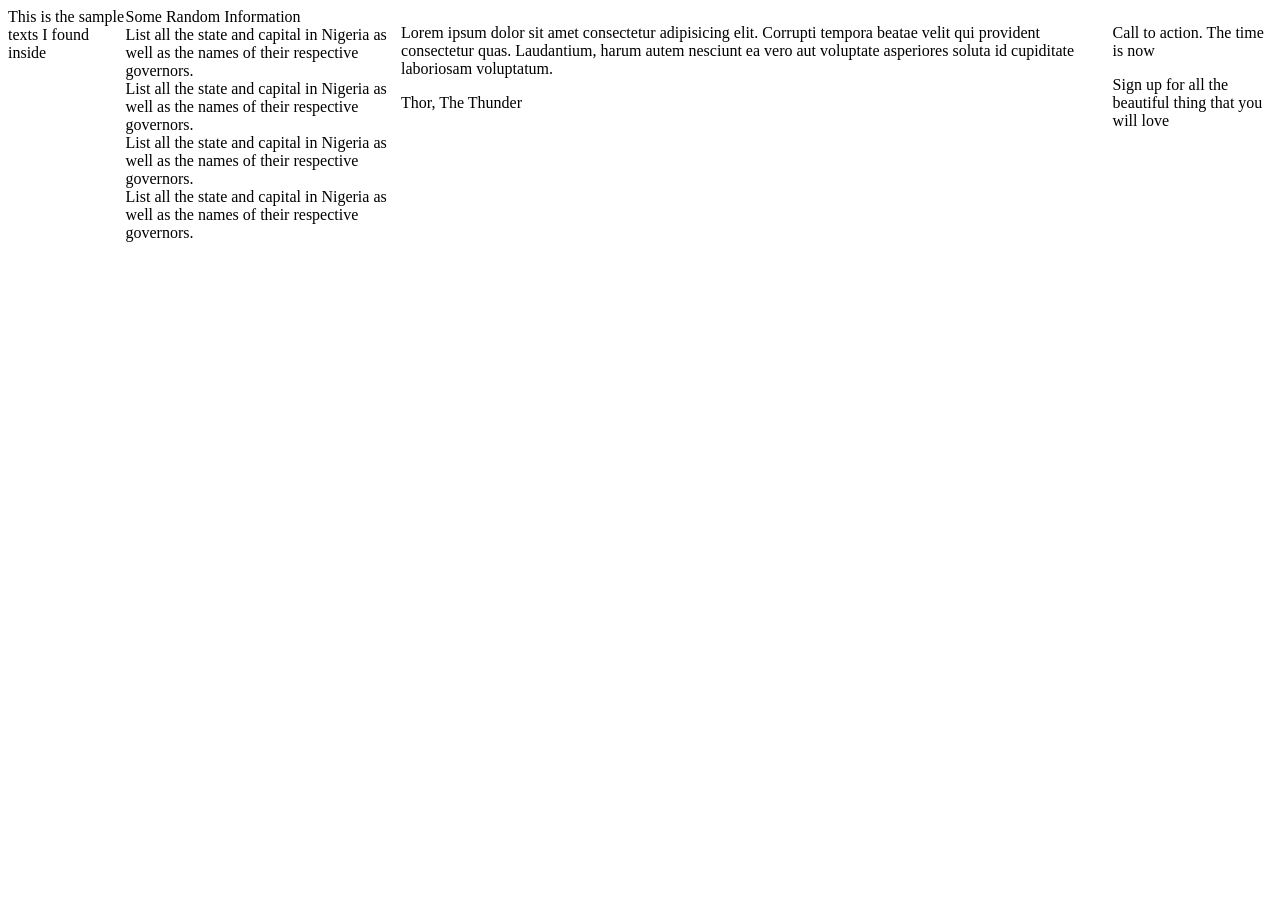
==== project/index.html @ 484f82fb "I deleted the initial html and css files because they were in the repos's folder which was wrong" ====
<!DOCTYPE html>
<html lang="en">
<head>
    <meta charset="UTF-8">
    <meta name="viewport" content="width=device-width, initial-scale=1.0">
    <title>Project Landing Page</title>
</head>
<link rel="stylesheet" href="style.css">
<body>
<div class="mother">
    <div class="header">
        <div class="frame1">
            <div class="first"></div>
            <div class="first"></div>
            <div class="first"></div>
            <div class="first"></div>
        </div>
    </div>

    <div class="frame2">
        <div class="right">
            <div class="right1"></div>
            <div class="right1"></div>
            <div class="right1"></div>
        </div>
        <div class="left">This is the sample texts I found inside</div>
    </div>

    <div class="frame3">
        <div class="top">Some Random Information</div>
        <div class="next">
            <div class="middle"></div>
            <div class="middle"></div>
            <div class="middle"></div>
            <div class="middle"></div>
        </div>
        <div class="texter">
            <div class="bottom">List all the state and capital in Nigeria as well as the names of their respective governors.</div>
            <div class="bottom">List all the state and capital in Nigeria as well as the names of their respective governors.</div>
            <div class="bottom">List all the state and capital in Nigeria as well as the names of their respective governors.</div>
            <div class="bottom">List all the state and capital in Nigeria as well as the names of their respective governors.</div>
        </div>
    </div>

    <div class="frame4">
        <div class="words">
            <p>Lorem ipsum dolor sit amet consectetur adipisicing elit. Corrupti tempora beatae velit qui provident consectetur quas. Laudantium, harum autem nesciunt ea vero aut voluptate asperiores soluta id cupiditate laboriosam voluptatum.</p>
            <p>Thor, The Thunder </p>
        </div>
    </div> 
    
    <div class="frame5">
        <div class="only">
            <div class="plain">
            <p> Call to action. The time is now</p>
            <p> Sign up for all the beautiful thing that you will love</p>
            </div>
            <div class="plain"></div>
        </div>
    </div>
    
    </div>
    <div footer="footer"></div>
</div>
</body>
</html>
---- project/style.css ----
body{
    font: verdana;

}

.mother {
    display: flex;
}
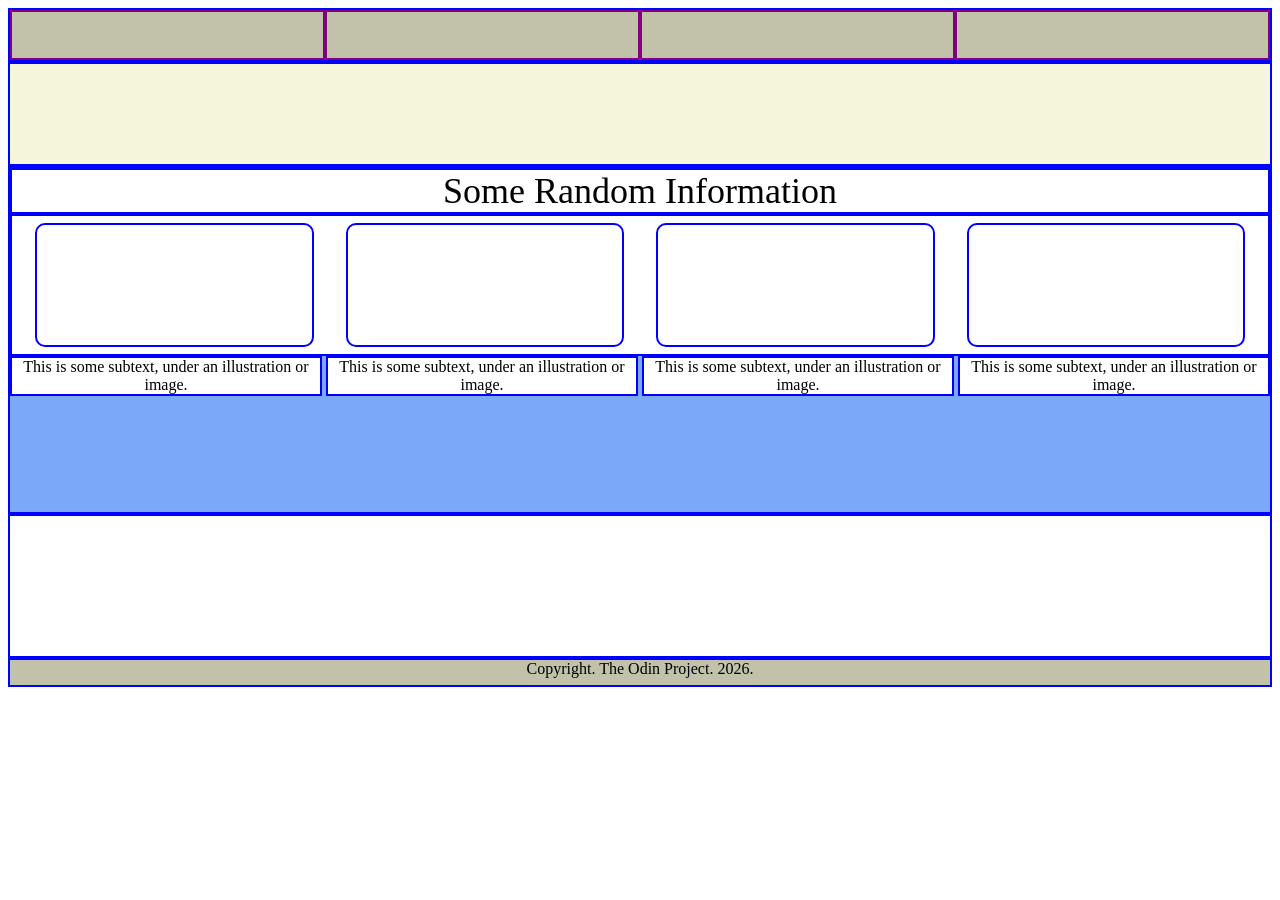
==== commit b8b22ae6: "chnages made to the code" ====
--- a/project/index.html
+++ b/project/index.html
@@ -3,64 +3,36 @@
 <head>
     <meta charset="UTF-8">
     <meta name="viewport" content="width=device-width, initial-scale=1.0">
-    <title>Project Landing Page</title>
+    <link rel="stylesheet" href=style.css>
+    <title>Documentos</title>
 </head>
-<link rel="stylesheet" href="style.css">
 <body>
-<div class="mother">
-    <div class="header">
-        <div class="frame1">
-            <div class="first"></div>
-            <div class="first"></div>
-            <div class="first"></div>
-            <div class="first"></div>
+    <div class="container">
+        <div class="first">
+            <div class="baby"></div>
+            <div class="baby"></div>
+            <div class="baby"></div>
+            <div class="baby"></div>
         </div>
+        <div class="child"></div>
+        <div class="cars">
+            <div class="oyo">Some Random Information</div>
+            <div class="ife">
+                <div class="soun"></div>
+                <div class="soun"></div>
+                <div class="soun"></div>
+                <div class="soun"></div>
+            </div>
+            <div class="ondo">
+                <div class="water">This is some subtext, under an illustration or image.</div>
+                <div class="water">This is some subtext, under an illustration or image.</div>
+                <div class="water">This is some subtext, under an illustration or image.</div>
+                <div class="water">This is some subtext, under an illustration or image.</div>
+            </div>
+        </div>
+        <div class="lappy"></div>
+        <div class="people"></div>
+        <div class="base">Copyright. The Odin Project. 2026.</div>
     </div>
-
-    <div class="frame2">
-        <div class="right">
-            <div class="right1"></div>
-            <div class="right1"></div>
-            <div class="right1"></div>
-        </div>
-        <div class="left">This is the sample texts I found inside</div>
-    </div>
-
-    <div class="frame3">
-        <div class="top">Some Random Information</div>
-        <div class="next">
-            <div class="middle"></div>
-            <div class="middle"></div>
-            <div class="middle"></div>
-            <div class="middle"></div>
-        </div>
-        <div class="texter">
-            <div class="bottom">List all the state and capital in Nigeria as well as the names of their respective governors.</div>
-            <div class="bottom">List all the state and capital in Nigeria as well as the names of their respective governors.</div>
-            <div class="bottom">List all the state and capital in Nigeria as well as the names of their respective governors.</div>
-            <div class="bottom">List all the state and capital in Nigeria as well as the names of their respective governors.</div>
-        </div>
-    </div>
-
-    <div class="frame4">
-        <div class="words">
-            <p>Lorem ipsum dolor sit amet consectetur adipisicing elit. Corrupti tempora beatae velit qui provident consectetur quas. Laudantium, harum autem nesciunt ea vero aut voluptate asperiores soluta id cupiditate laboriosam voluptatum.</p>
-            <p>Thor, The Thunder </p>
-        </div>
-    </div> 
-    
-    <div class="frame5">
-        <div class="only">
-            <div class="plain">
-            <p> Call to action. The time is now</p>
-            <p> Sign up for all the beautiful thing that you will love</p>
-            </div>
-            <div class="plain"></div>
-        </div>
-    </div>
-    
-    </div>
-    <div footer="footer"></div>
-</div>
 </body>
 </html>
